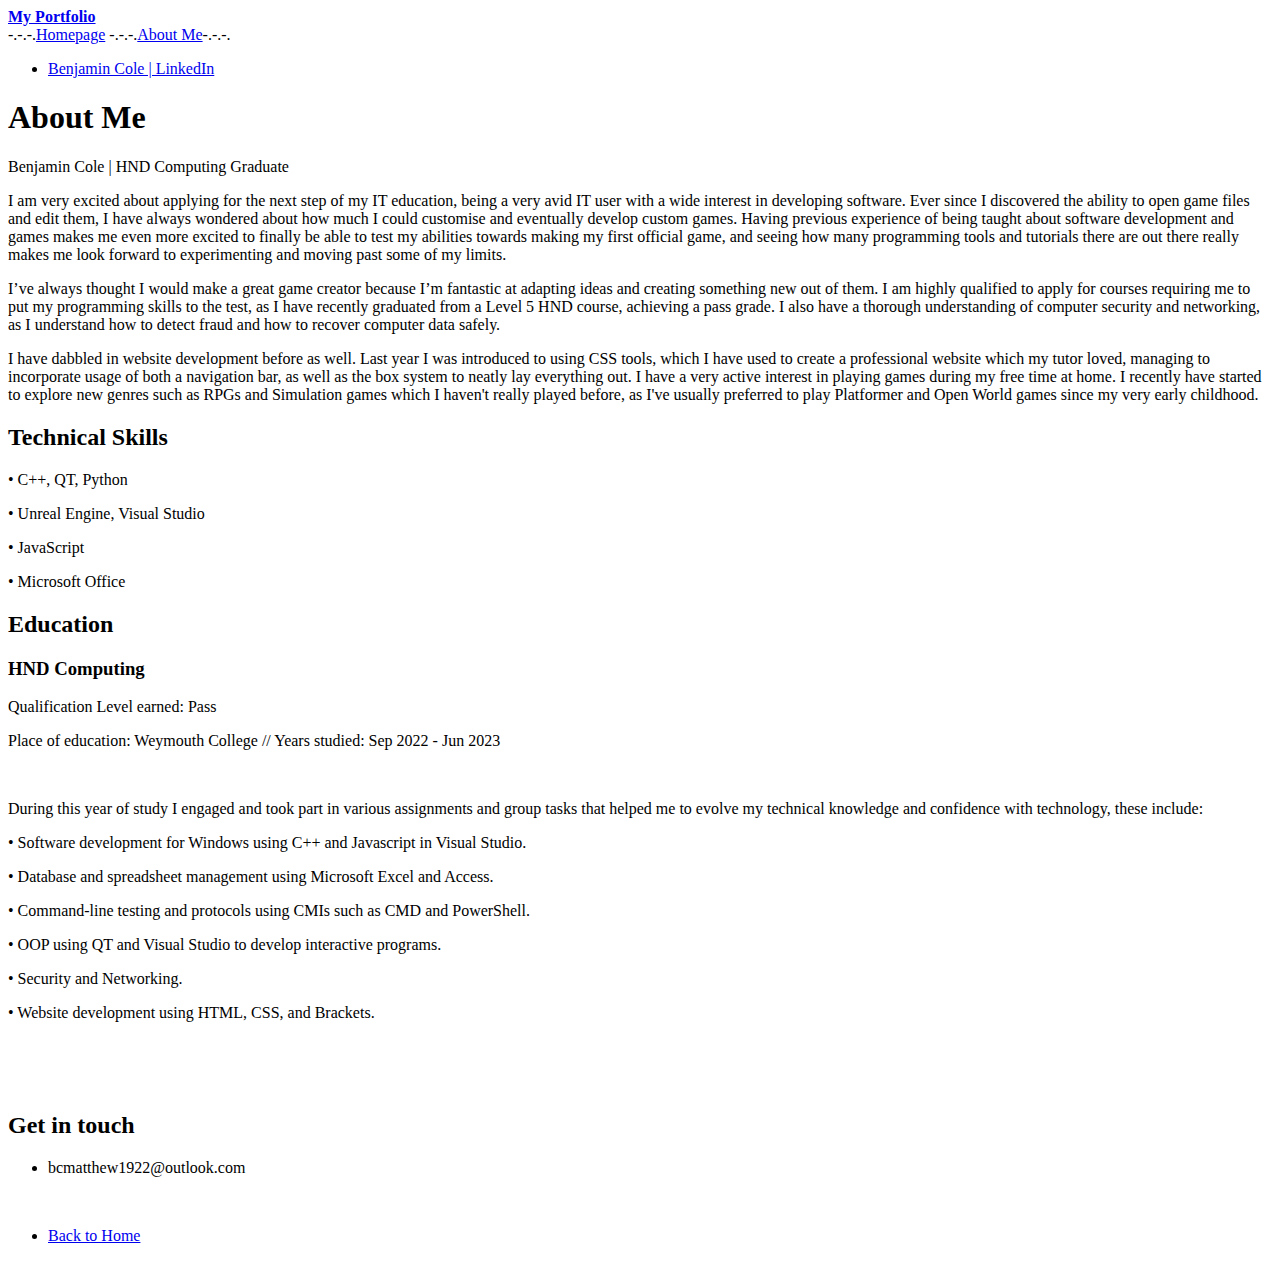
==== about.html @ 73a97e18 "Add files via upload" ====
<!DOCTYPE HTML>
<!--
	Editorial by HTML5 UP
	html5up.net | @ajlkn
	Free for personal and commercial use under the CCA 3.0 license (html5up.net/license)
-->
<html>
	<head>
		<title>About Me</title>
		<meta charset="utf-8" />
		<meta name="viewport" content="width=device-width, initial-scale=1, user-scalable=no" />
		<link rel="stylesheet" href="assets/css/main.css" />
	</head>
	<body class="is-preload">

		<!-- Wrapper -->
			<div id="wrapper">

				<!-- Main -->
					<div id="main">
						<div class="inner">

							<!-- Header -->
								<header id="header">
									<a href="./" class="logo"><strong>My Portfolio</strong></a>
                                    <div class="topnav">
                                        -.-.-.<a href="./">Homepage</a>
										-.-.-.<a href="./about">About Me</a>-.-.-.
                                    </div>
									<ul class="icons">
										<li><a href="https://www.linkedin.com/in/benjamin-cole-978142290/" class="icon brands fa-linkedin"><span class="label">Benjamin Cole | LinkedIn </span></a></li>
									</ul>
								</header>

							<!-- Banner -->
								<section id="banner">
									<div class="content">
										<header>
											<h1>About Me</h1>
                                            <p>Benjamin Cole | HND Computing Graduate</p>
										</header>
										<p>I am very excited about applying for the next step of my IT education, being a very avid IT user with a wide interest in developing software. Ever since I discovered the ability to open game files and edit them, I have always wondered about how much I could customise and eventually develop custom games. Having previous experience of being taught about software development and games makes me even more excited to finally be able to test my abilities towards making my first official game, and seeing how many programming tools and tutorials there are out there really makes me look forward to experimenting and moving past some of my limits.</p>
                                        <p>I’ve always thought I would make a great game creator because I’m fantastic at adapting ideas and creating something new out of them. I am highly qualified to apply for courses requiring me to put my programming skills to the test, as I have recently graduated from a Level 5 HND course, achieving a pass grade. I also have a thorough understanding of computer security and networking, as I understand how to detect fraud and how to recover computer data safely.</p>
                                        <p>I have dabbled in website development before as well. Last year I was introduced to using CSS tools, which I have used to create a professional website which my tutor loved, managing to incorporate usage of both a navigation bar, as well as the box system to neatly lay everything out.
                                        I have a very active interest in playing games during my free time at home. I recently have started to explore new genres such as RPGs and Simulation games which I haven't really played before, as I've usually preferred to play Platformer and Open World games since my very early childhood.</p>
                                        <h2>Technical Skills</h2>
                                        <p>• C++, QT, Python</p>
                                        <p>• Unreal Engine, Visual Studio</p>
                                        <p>• JavaScript</p>
                                        <p>• Microsoft Office</p>
                                        <h2>Education</h2>
                                        <h3>HND Computing</h3>
                                        <p>Qualification Level earned: Pass</p>
                                        <p>Place of education: Weymouth College // Years studied: Sep 2022 - Jun 2023</p><br>
                                        <p>During this year of study I engaged and took part in various assignments and group tasks that helped me to evolve my technical knowledge and confidence with technology, these include:</p>
                                        <p>• Software development for Windows using C++ and Javascript in Visual Studio.</p>
                                        <p>• Database and spreadsheet management using Microsoft Excel and Access.</p>
                                        <p>• Command-line testing and protocols using CMIs such as CMD and PowerShell.</p>
                                        <p>• OOP using QT and Visual Studio to develop interactive programs.</p>
                                        <p>• Security and Networking.</p>
                                        <p>• Website development using HTML, CSS, and Brackets.</p>

                                        <br><br><br>

							<!-- Section -->
								<section>
									<header class="major">
										<h2>Get in touch</h2>
									</header>
									<ul class="contact">
										<li class="icon solid fa-envelope">bcmatthew1922@outlook.com</li>
									</ul>
								</section>
                                    
                                <br>
                                    
                                <ul class="actions">
											<li><a href="./" class="button big">Back to Home</a></li>
										</ul>
								</section>

					</div>

			</div>

		<!-- Scripts -->
			<script src="assets/js/jquery.min.js"></script>
			<script src="assets/js/browser.min.js"></script>
			<script src="assets/js/util.js"></script>
			<script src="assets/js/main.js"></script>

	</body>
</html>
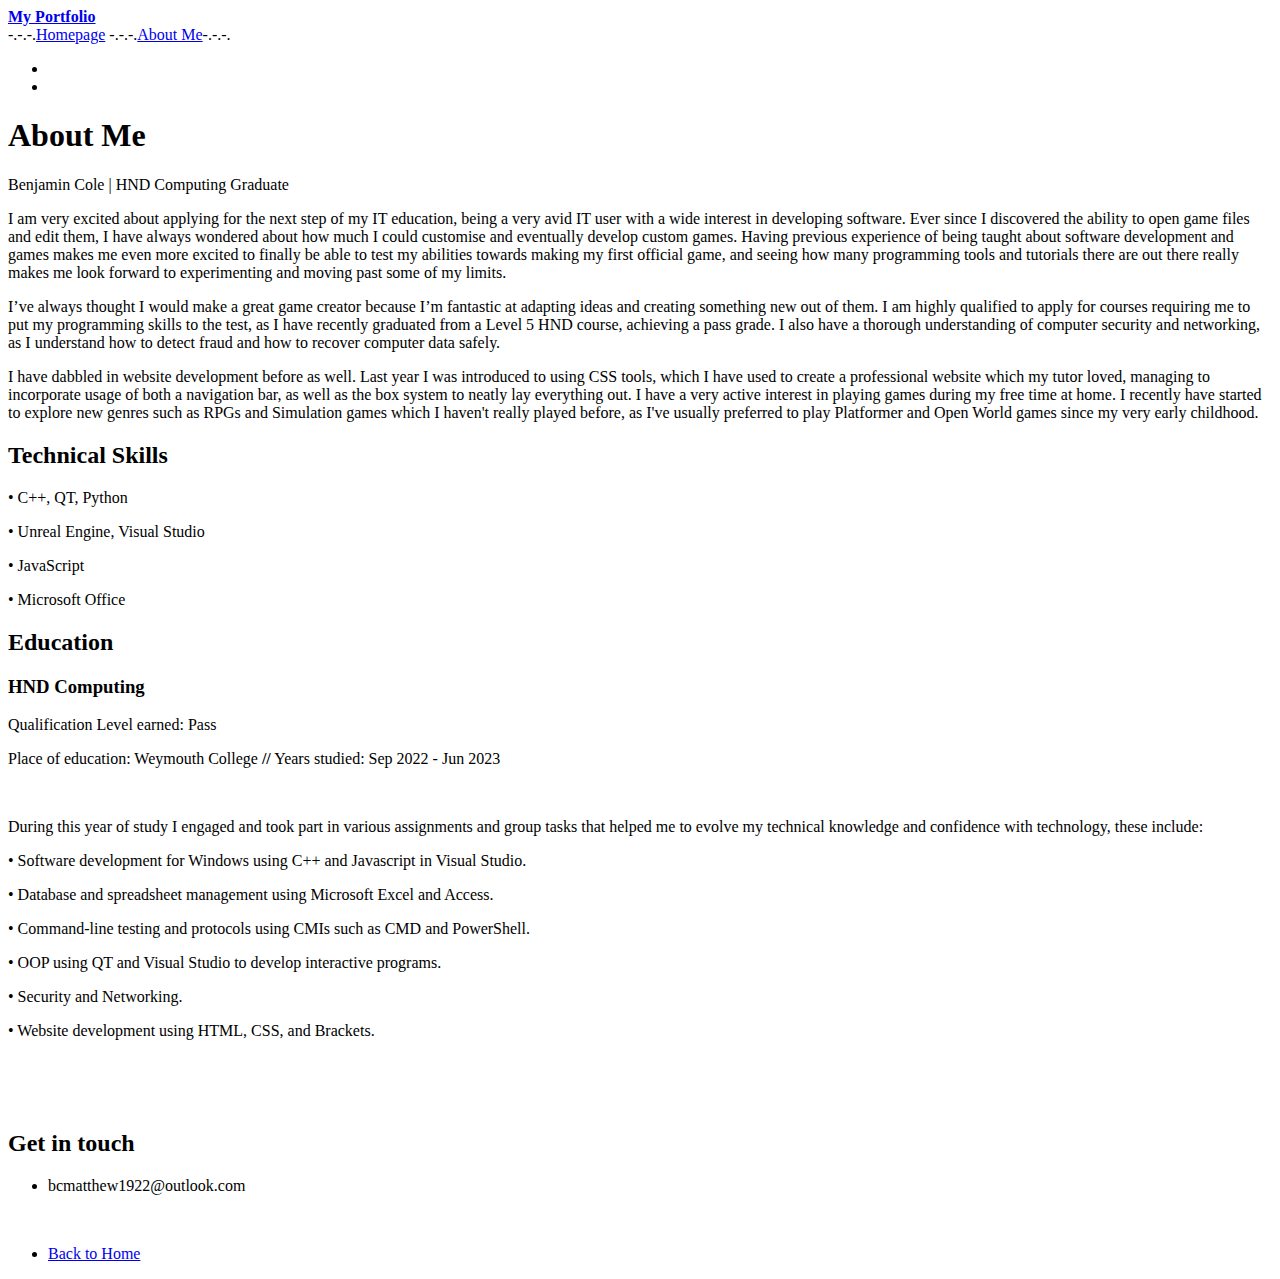
==== commit 491b1171: "Add files via upload" ====
--- a/about.html
+++ b/about.html
@@ -28,7 +28,8 @@
 										-.-.-.<a href="./about">About Me</a>-.-.-.
                                     </div>
 									<ul class="icons">
-										<li><a href="https://www.linkedin.com/in/benjamin-cole-978142290/" class="icon brands fa-linkedin"><span class="label">Benjamin Cole | LinkedIn </span></a></li>
+                                        <li><a href="https://profile.indeed.com/?hl=en_GB&co=GB&from=gnav-homepage&_ga=2.121211464.1169650440.1696336315-17581520.1696336315" class="icon brands fa-indeed"></a>
+										<li><a href="https://www.linkedin.com/in/benjamin-cole-978142290/" class="icon brands fa-linkedin"></a></li>
 									</ul>
 								</header>
 
@@ -51,7 +52,7 @@
                                         <h2>Education</h2>
                                         <h3>HND Computing</h3>
                                         <p>Qualification Level earned: Pass</p>
-                                        <p>Place of education: Weymouth College // Years studied: Sep 2022 - Jun 2023</p><br>
+                                        <p>Place of education: Weymouth College <strong>//</strong> Years studied: Sep 2022 - Jun 2023</p><br>
                                         <p>During this year of study I engaged and took part in various assignments and group tasks that helped me to evolve my technical knowledge and confidence with technology, these include:</p>
                                         <p>• Software development for Windows using C++ and Javascript in Visual Studio.</p>
                                         <p>• Database and spreadsheet management using Microsoft Excel and Access.</p>
